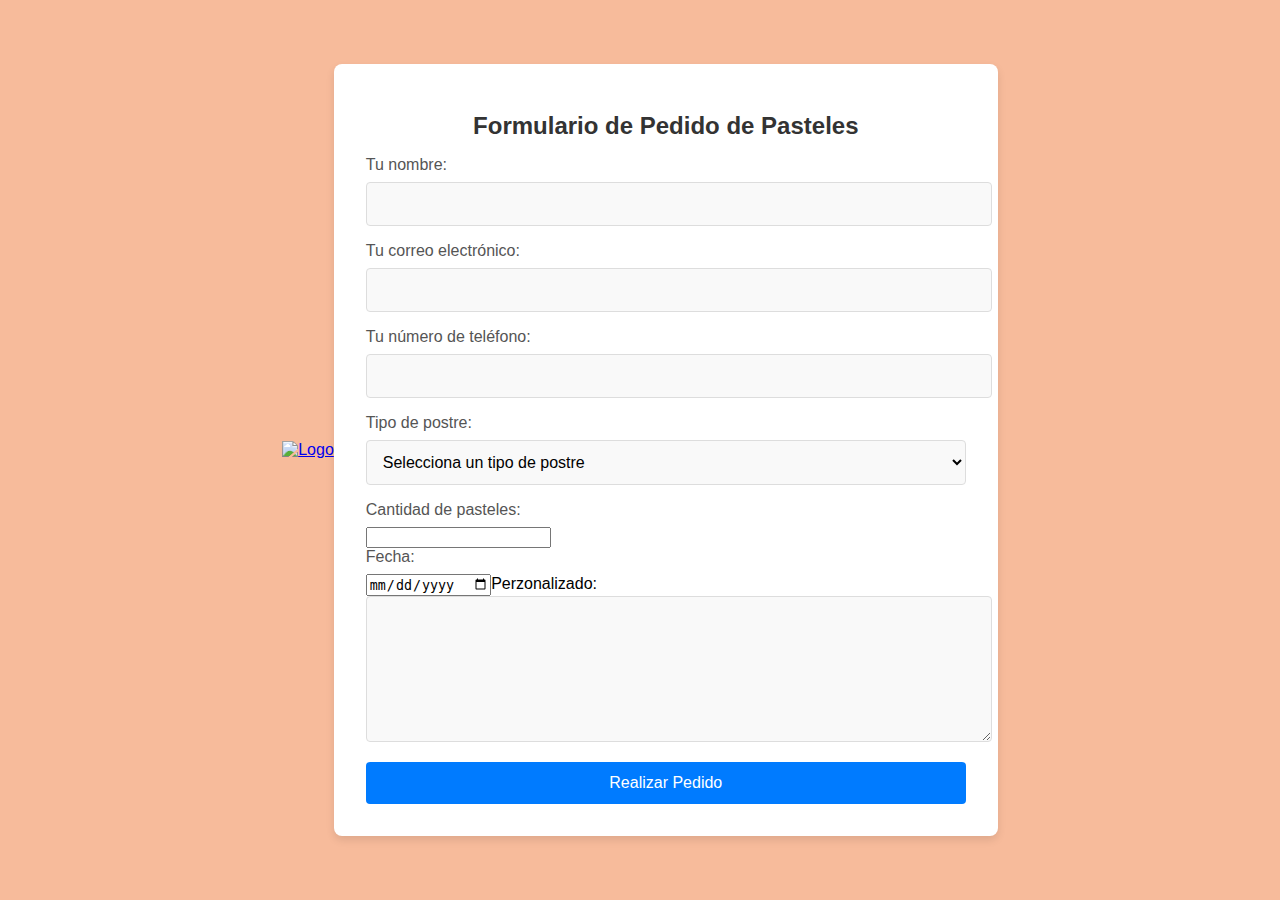
==== Pedido.html @ c75dfcce "Add files via upload" ====
<!DOCTYPE html>
<html lang="es">
<head>
  <meta charset="UTF-8">
  <meta name="viewport" content="width=device-width, initial-scale=1.0">
  <title>Formulario de Pedido de Pasteles</title>
  <style>
    body {
      font-family: Arial, sans-serif;
      background-color: #F7BB9B;
      margin: 0;
      padding: 0;
      display: flex;
      justify-content: center;
      align-items: center;
      height: 100vh;
    }

    .form-container {
      background-color: #fff;
      padding: 2rem;
      border-radius: 8px;
      box-shadow: 0 4px 8px rgba(0, 0, 0, 0.1);
      width: 100%;
      max-width: 600px;
    }

    h1 {
      font-size: 1.5rem;
      text-align: center;
      margin-bottom: 1rem;
      color: #333;
    }

    label {
      display: block;
      font-size: 1rem;
      margin-bottom: 0.5rem;
      color: #555;
    }

    input[type="email"],
    input[type="text"],
    input[type="tel"],
    select,
    textarea {
      width: 100%;
      padding: 0.75rem;
      margin-bottom: 1rem;
      border: 1px solid #ddd;
      border-radius: 4px;
      font-size: 1rem;
      background-color: #f9f9f9;
    }

    textarea {
      resize: vertical;
      min-height: 120px;
    }

    button {
      background-color: #007bff;
      color: #fff;
      padding: 0.75rem 1.5rem;
      border: none;
      border-radius: 4px;
      cursor: pointer;
      font-size: 1rem;
      width: 100%;
      transition: background-color 0.3s ease;
    }

    button:hover {
      background-color: #0056b3;
    }

    button:active {
      background-color: #004085;
    }
  </style>
</head>
<body>
  <a href="index.html"><img src="media/logo.PNG" alt="Logo" class="logo"></a>
  <div class="form-container">
    <h1>Formulario de Pedido de Pasteles</h1>
    <form action="https://formspree.io/f/xeoqvqpr" method="POST">
      
      <label for="name">Tu nombre:</label>
      <input type="text" id="name" name="name" required>

      <label for="email">Tu correo electrónico:</label>
      <input type="email" id="email" name="email" required>

      <label for="phone">Tu número de teléfono:</label>
      <input type="tel" id="phone" name="phone" required>

      <label for="cake_type">Tipo de postre:</label>
      <select id="cake_type" name="cake_type" required>
        <option value="">Selecciona un tipo de postre</option>
        <option value="hotcakes">Mini Hotcakes</option>
        <option value="pastel">Pasteles</option>
        <option value="pay">Pays de Queso</option>
        <option value="personalizado">Personalizado</option>
      </select>

      <label for="quantity">Cantidad de pasteles:</label>
      <input type="number" id="quantity" name="quantity" min="1" required>

      <label for="fecha"> Fecha:</label>
      <input type="date" name="fecha" id="fecha"

      <label for="message">Perzonalizado:</label>
      <textarea id="message" name="message"></textarea>
      <button type="submit">Realizar Pedido</button>
    </form>
  </div>
    <script> 
    document.addEventListener('DOMContentLoaded', ()=>
    {
      const fechaInput=document.getElementById('fecha');

      const hoy=new Date();

      const fechaMinima=new Date(hoy);
      fechaMinima.setDate(hoy.getDate()+5);

      fechaInput.min=formatoFecha;
    });
</html>
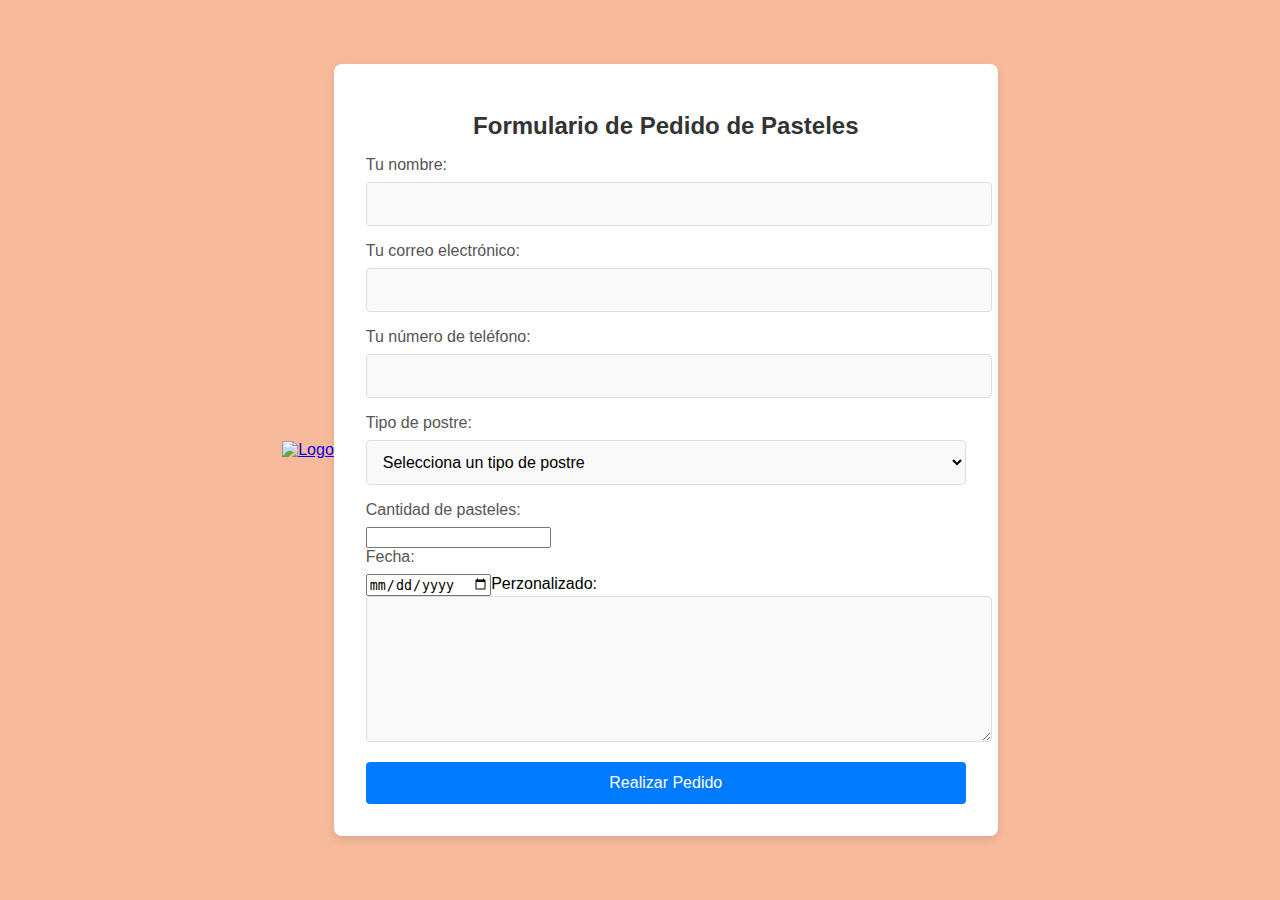
==== commit 7fc3c707: "Update Pedido.html" ====
--- a/Pedido.html
+++ b/Pedido.html
@@ -80,7 +80,7 @@
   </style>
 </head>
 <body>
-  <a href="index.html"><img src="media/logo.PNG" alt="Logo" class="logo"></a>
+  <a href="index.html"><img src="media/logo.png" alt="Logo" class="logo"></a>
   <div class="form-container">
     <h1>Formulario de Pedido de Pasteles</h1>
     <form action="https://formspree.io/f/xeoqvqpr" method="POST">
